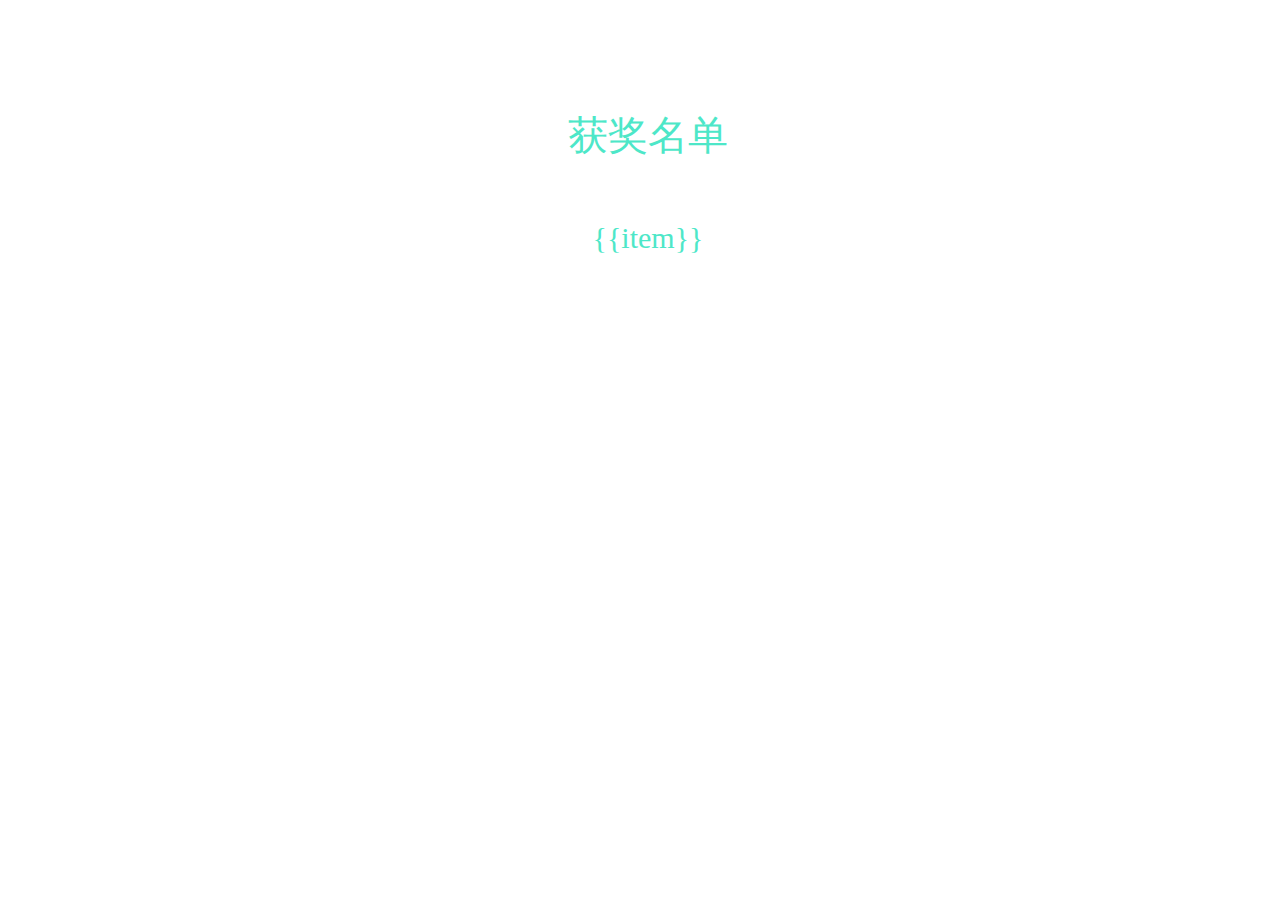
==== result.html @ d7a94889 "初次提交" ====
<!DOCTYPE html>
<html>
<head>
    <meta name="screen-orientation" content="portrait">
    <meta http-equiv="content-type" content="text/html; charset=utf-8">
    <meta name="viewport" content="width=device-width, initial-scale=1.0, maximum-scale=1.0, minimum-scale=1.0, user-scalable=0"/>
    <title>获奖名单！</title>
    <link rel="stylesheet" type="text/css" href="css/reset.css">
    <link rel="stylesheet" type="text/css" href="css/wall.css">
    <style type="text/css">
        .wall { 
            overflow: scroll;
            background-repeat: repeat;
        }
        ::-webkit-scrollbar {
            display: none;
        }
        body, html {
            width: 100%;
            height: 100%;
        }
        .mask {
            -webkit-filter:blur(5px);
            filter:blur(5px);
        }
        #main {
            -webkit-transition: all 1s;
            transition: all 1s;
        }
        .result-list {
            text-align: center;
            color: #4de7c8;
            font-size: 30px;
            line-height: 50px;
            margin-top: 50px;
            margin-bottom: 50px;
            font-family: '幼圆';
        }
        .result-title {
            text-align: center;
            color: #4de7c8;
            font-size: 40px;
            margin-top: 100px;
            font-family: '幼圆';
        }

    </style>
</head>
<body>
<div id="main" class="wall">
    <div class="result-title">获奖名单</div>
    <div class="result-list" v-for="result in results">
        <div v-for="item in result">
            {{item}}
        </div>
    </div>
</div>
<script type="text/javascript" src="js/vue.js"></script>
<script type="text/javascript">
    new Vue({
        el: '#main',
        data: {
            results: []
        },
        mounted () {
            let vm = this
            let locals = window.localStorage
            let str_results = []
            // 遍历(排除choosed)
            for(let i = 0; i<localStorage.length; i++){
                if (localStorage.key(i) !== 'choosed') {
                    str_results.push(localStorage.getItem(localStorage.key(i)))
                }
            }
            // 分割每个string, 并将</br>换成空格
            let results = []
            for(let nameList of str_results) {
                let temp = JSON.parse(nameList)
                temp = temp.map(item => {return item.replace('<br/>', ' ')})
                results.push(temp)
            }
            
            // 根据长度进行排序，名单短的放在前面
            results = results.sort((x, y) => { return x.length - y.length;})
            this.results = results
        },
    })
</script>
</body>
</html>
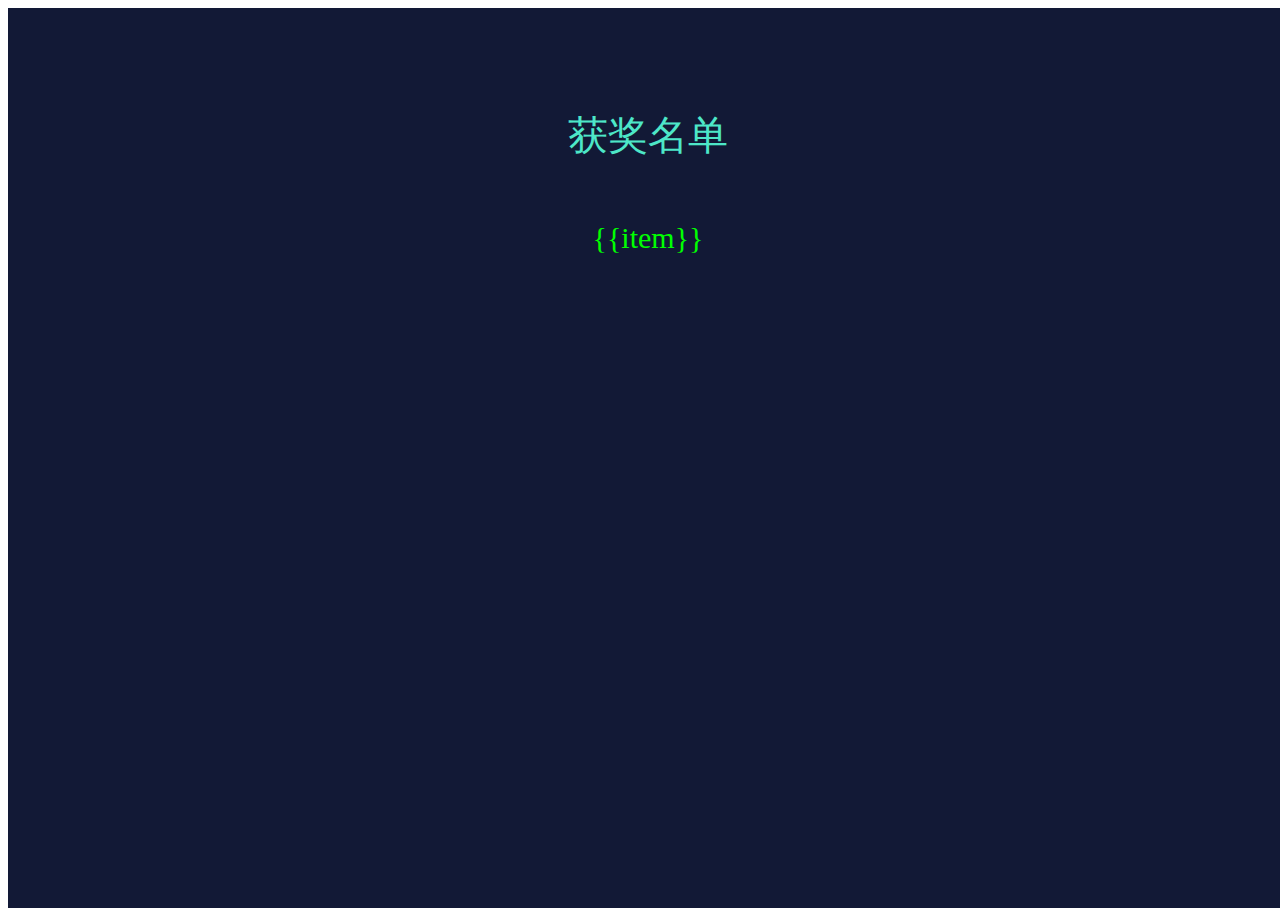
==== commit 001333fd: "第三次" ====
--- a/result.html
+++ b/result.html
@@ -29,7 +29,7 @@
         }
         .result-list {
             text-align: center;
-            color: #4de7c8;
+            color: #00ff00;
             font-size: 30px;
             line-height: 50px;
             margin-top: 50px;
--- a/css/wall.css
+++ b/css/wall.css
@@ -0,0 +1,140 @@
+html, body {width: 100%; height: 100%;}
+.wall {width: 100%; height: 100%;
+    background-image: url(../img/icon-wall2.jpg);
+    overflow: hidden;
+    background-color: #121936;
+    background-size: 100% 100% ;
+    background-position: center center;
+    background-repeat: no-repeat;}
+.photos-wall {width:100%; height:100%;}
+.messages {width: 30%;  float: left;  position: relative; top: 52px; left: 0}
+
+
+/*照片墙*/
+.wall .photos {width: 75%; height: 50%; float: left; position: relative; top: 270px; left: 100px; padding-left: 130px;}
+.wall .photo-title {
+    position: absolute;
+    top: -280px; left: 50%;
+    background: url(../img/title.png) no-repeat 0 0;
+    background-size: 100% auto;
+    width: 800px; height: 350px;
+    margin-left: -350px;
+}
+/*
+.wall .photo-title{position: absolute; top:-137px ;left:50%; background: url(../img/title.png) no-repeat 0 0;
+    background-size:380px 107px; width:380px; height: 107px; margin-left:-190px;}*/
+.wall .photo-content{width:100%;height: 100%; margin:0 auto; position: relative;}
+.wall .photo {position: absolute;}
+.wall .photo .photo-inner{position: relative; width:100%;height: 100%;}
+.wall .photo .photo-inner .img-wrap{position: absolute; top:0; left:0;}
+.wall .photo .photo-inner .old{z-index: 10; opacity: 1; -webkit-transform-origin: center center;  /*-webkit-transition:all 2s linear;*/}
+.wall .photo .photo-inner .new{z-index: 11; opacity: 0; -webkit-transform-origin: center center; /*-webkit-transition:all 2s linear;*/}
+.wall .photo .photo-inner .show{-webkit-animation: show_photo 2s ease-in-out;}
+.wall .photo .photo-inner .hide{-webkit-animation: hide_photo 2s ease-in-out;}
+@-webkit-keyframes show_photo{
+    0% {opacity:0;-webkit-transform:scale(0, 0);}
+    100% { opacity:1;-webkit-transform:scale(1, 1);}
+}
+@-webkit-keyframes hide_photo{
+    0% {opacity:1;}
+    100% { opacity:0;}
+}
+/*.wall .photo .photo-inner .old{z-index: 10; opacity: 1; -webkit-transition:all 2s linear;}*/
+/*.wall .photo .photo-inner .new{z-index: 11; opacity: 0; -webkit-transition:all 2s linear;}*/
+/*.wall .photo .photo-inner .show{opacity: 1;}*/
+/*.wall .photo .photo-inner .hide{opacity: 0;}*/
+
+.wall .photo img {
+    width: 100%; height: 100%;
+    box-shadow: 0 5px 8px rgba(0, 0, 0, 0.8);
+}
+
+.wall .pos-0 {top:10px; left:0;width:65px; height:65px;}
+.wall .pos-1 {top:30px; left:70px;width:70px; height:70px;}
+.wall .pos-2 {top:0; left:145px;width:100px;height:100px;}
+.wall .pos-3 {top:30px; left:250px;width:70px; height:70px;}
+.wall .pos-4 {top:55px; left:325px;width:100px;height:100px;}
+.wall .pos-5 {top:70px; left:430px;width:85px;height:85px;}
+.wall .pos-6{top:15px; left:520px;width:65px;height:65px;}
+.wall .pos-7{top:-15px; left:595px;width:80px;height:80px;}
+
+.wall .pos-8{top:105px; left:40px;width:80px;height:80px;}
+.wall .pos-9{top:105px; left:125px;width:80px;height:80px;}
+.wall .pos-10{top:105px; left:210px;width:110px;height:110px;}
+.wall .pos-11{top:160px; left:325px;width:85px;height:85px;}
+.wall .pos-12{top:160px; left:415px;width:80px;height:80px;}
+.wall .pos-13{top:160px; left:500px;width:100px;height:100px;}
+.wall .pos-14{top:85px; left:520px;width:70px;height:70px;}
+
+.wall .pos-15{top:265px; left:-55px;width:80px;height:80px;}
+
+.wall .pos-16{top:190px; left:30px;width:70px;height:70px;}
+.wall .pos-17{top:190px; left:105px;width:100px;height:100px;}
+
+.wall .pos-18{top:220px; left:210px;width:110px;height:110px;}
+
+.wall .pos-19{top:250px; left:325px;width:85px;height:85px;}
+.wall .pos-20{top:245px; left:415px;width:75px;height:75px;}
+.wall .pos-21{top:265px; left:500px;width:85px;height:85px;}
+.wall .pos-22{top:70px; left:595px;width:85px;height:85px;}
+.wall .pos-23{top:160px; left:605px;width:75px;height:75px;}
+.wall .pos-24{top:240px; left:605px;width:65px;height:65px;}
+.wall .pos-25{top:310px; left:650px;width:60px;height:60px;}
+.wall .pos-26{top:265px; left:37px;width:65px;height:65px;}
+.wall .pos-27{
+    top: 15px;
+left: 685px;
+width: 65px;
+height: 65px;}
+.wall .pos-28{top: -67px;
+left: 685px;
+width: 75px;
+height: 75px;}
+
+
+
+.wall .pos-29{top: 103px;
+left: -44px;
+width: 75px;
+height: 75px;}
+.wall .pos-30{top: -45px;
+left: -81px;
+width: 75px;
+height: 75px;}
+
+.wall .pos-31 {
+top: 295px;
+left: 105px;
+width: 60px;
+height: 60px;
+}
+
+.wall .pos-32 {
+top: 240px;
+left: 675px;
+width: 65px;
+height: 65px;
+}
+
+.wall .messages {width: 25%;  float: right; position: relative; top: 77px; left: 0;}
+/*.wall .messages {width: 25%;float: right;position: relative;top: 80px;left: 0;}*/
+/*.wall .message {  margin: 25px 35px 25px 10px;}*/
+.wall .message {margin: 25px 35px 25px 50px;}
+.wall .message span {line-height: 25px;color: #000000;font-size: 18px;display: inline-block;padding: 5px;margin: 0;}
+
+.wall .message{height: auto;overflow: hidden;opacity: 1;}
+.wall .message.newMsg {-webkit-animation: change_height .7s linear;}
+    @-webkit-keyframes change_height{
+        0% {opacity:0;height: 0;}
+        100% { opacity:1;height:32px;}
+    }
+
+.wall .message .message-inner{position: relative; float:right; display: inline-block; background: #ffffff; border: 1px solid #ffffff; border-radius: 4px;margin-right: 20px;}
+
+.wall .message .message-inner:before {content: '';width: 0;height: 0;border-width: 5px 11px 0px 11px;position: absolute;border-style: solid;border-color: transparent transparent transparent #ffffff;right: -19px;bottom: -1px;}
+  
+#qrcode{width:105px;height:105px;position: absolute;top:20px;left:20px;}
+#qrcode img{width:100%;}
+#qrcode {background: white; padding: 5px;}
+
+.logo{color:#D13C3F;font-family: "Microsoft YaHei"; font-weight: bold; font-size: 13px; position: absolute;left:20px; bottom:20px;}